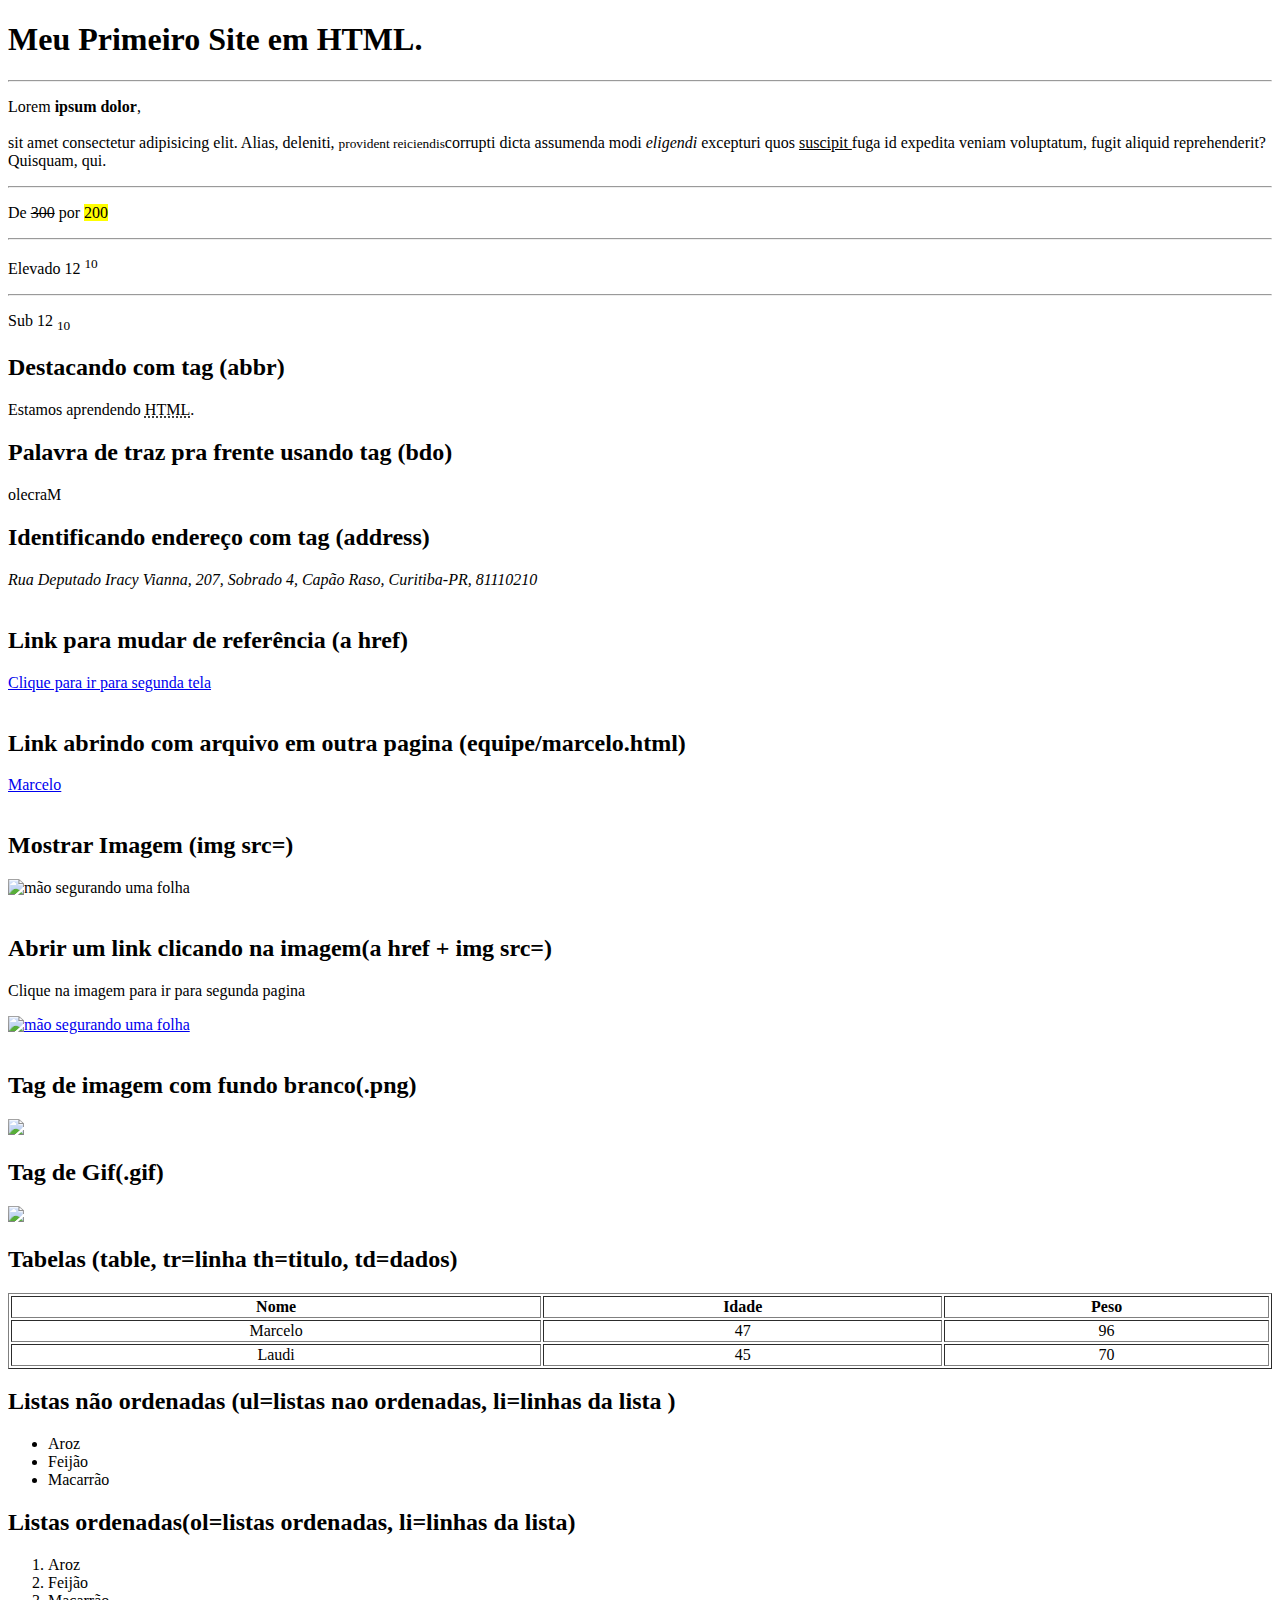
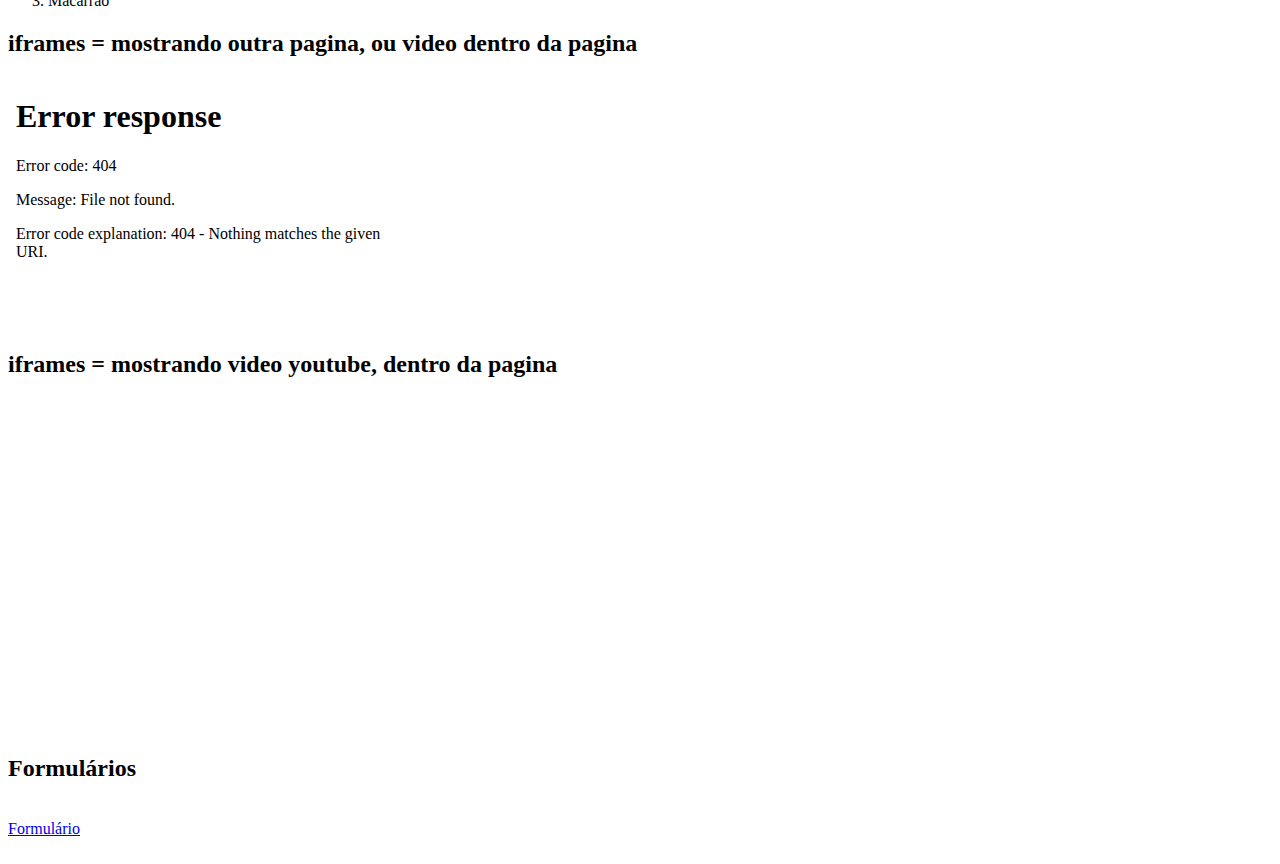
==== index.html @ 1a67738c "curso html" ====
<!DOCTYPE html>
<html lang="pt-br">
<head>
    <meta charset="UTF-8">
    <meta name="viewport" content="width=device-width, initial-scale=1.0">
    <title>Curso HTML</title>
</head>
<body>
    <!--Tag Strong dá ênfase-->
    <h1>Meu <strong>Primeiro</strong> Site em HTML.</h1>

    <!--Tag <hr> cria uma linha-->
    <hr>

    <!--Tag <b> deixa negrito-->
    <p>Lorem <b>ipsum dolor</b>,
        <!--Tag <br> quebra linha gambiara--> 
        <br><br>sit amet consectetur adipisicing elit. Alias, deleniti, 
        <!--Tag <small> deixa o texto menor-->
        <small> provident reiciendis</small>corrupti dicta assumenda modi <i>eligendi</i> excepturi quos <u>suscipit </u> fuga id expedita veniam voluptatum, fugit aliquid reprehenderit? Quisquam, qui.</p>
    <hr>
    <p>De <del>300</del> por <mark>200</mark></p>
    <hr>
    <p>Elevado 12 <sup>10</sup></p>
    <hr>
    <p>Sub 12 <sub>10</sub></p>

    <h2>Destacando com tag (abbr)</h2> 
    <p>Estamos aprendendo <abbr title="Hiper text markup language"> HTML</abbr>. </p>

    <h2>Palavra de traz pra frente usando tag (bdo)</h2> 
    <!-- escrever de traz para frete -->
    <bdo dir="rtl">Marcelo</bdo>
     
    <h2>Identificando endereço com tag (address)</h2> 
    <!-- identificando o endereço -->
    <address>Rua Deputado Iracy Vianna, 207, Sobrado 4, Capão Raso, Curitiba-PR, 81110210</address>

    <br>
    <h2>Link para mudar de referência (a href)</h2> 
    <!-- criando links. referencia e texto p/ clicar -->
    <a href="segundatela.html" target="_blank">Clique para ir para segunda tela</a> 
    <br>
    <br>

    <h2>Link abrindo com arquivo em outra pagina (equipe/marcelo.html)</h2> 
    <!-- abre a pasta equipe e depois chama o arquivo marcelo.html-->
    <a href="equipe/marcelo.html">Marcelo</a>
    <br>
    <br>

    <h2>Mostrar Imagem (img src=)</h2> 
    <!-- tag de imagem -->
    <img src="img/mao.jpg" alt="mão segurando uma folha" width="150" height="200">

    <br>
    <br>
    <h2>Abrir um link clicando na imagem(a href + img src=)</h2> 
    <!-- chama a segunda tela clicando na img. -->
    <p>Clique na imagem para ir para segunda pagina</p>
    <a href="segundatela.html">
        <img src="img/mao.jpg" alt="mão segurando uma folha" width="100">
            </a>    

    <br>
    <br>    

    <h2>Tag de imagem com fundo branco(.png) </h2>      
    <!-- tag de imagem com fundo branco -->
    <img src="img/funbranco.png">

    <h2>Tag de Gif(.gif) </h2>  
    <img src="img/urso.gif">


<h2>Tabelas (table, tr=linha th=titulo, td=dados)</h2>     
 <table width="100%" border = 1 style="text-align: center;">
    <tr>
        <th>Nome</th>
        <th>Idade</th>
        <th>Peso</th>
    </tr>
    <tr>
        <td>Marcelo</td>
        <td>47</td>
        <td>96</td>
    </tr>
    <tr>
        <td>Laudi</td>
        <td>45</td>
        <td>70</td>
    </tr>    


 </table>   

 <h2>Listas não ordenadas (ul=listas nao ordenadas, li=linhas da lista )</h2>  
 <ul>
    <li>Aroz</li>
    <li>Feijão</li>
    <li>Macarrão</li>
 </ul>


 <h2>Listas ordenadas(ol=listas ordenadas, li=linhas da lista)</h2>  
 <ol>
    <li>Aroz</li>
    <li>Feijão</li>
    <li>Macarrão</li>
 </ol>

   <h2>iframes = mostrando outra pagina, ou video dentro da pagina</h2> 
   <iframe src="equipe/marcelo.html" frameborder="0", width="400", height="250">

   </iframe>

   <h2>iframes = mostrando video youtube, dentro da pagina</h2> 
   <iframe width="560" height="315" src="https://www.youtube.com/embed/7eZJFftCbVQ?si=_umKHoDIyYoG4QIP" title="YouTube video player" frameborder="0" allow="accelerometer; autoplay; clipboard-write; encrypted-media; gyroscope; picture-in-picture; web-share" allowfullscreen></iframe>
 
<br><br>
<h2>Formulários</h2>
<br>
<a href="formulario.html">Formulário</a>
<br><br>

 
</body>
</html>
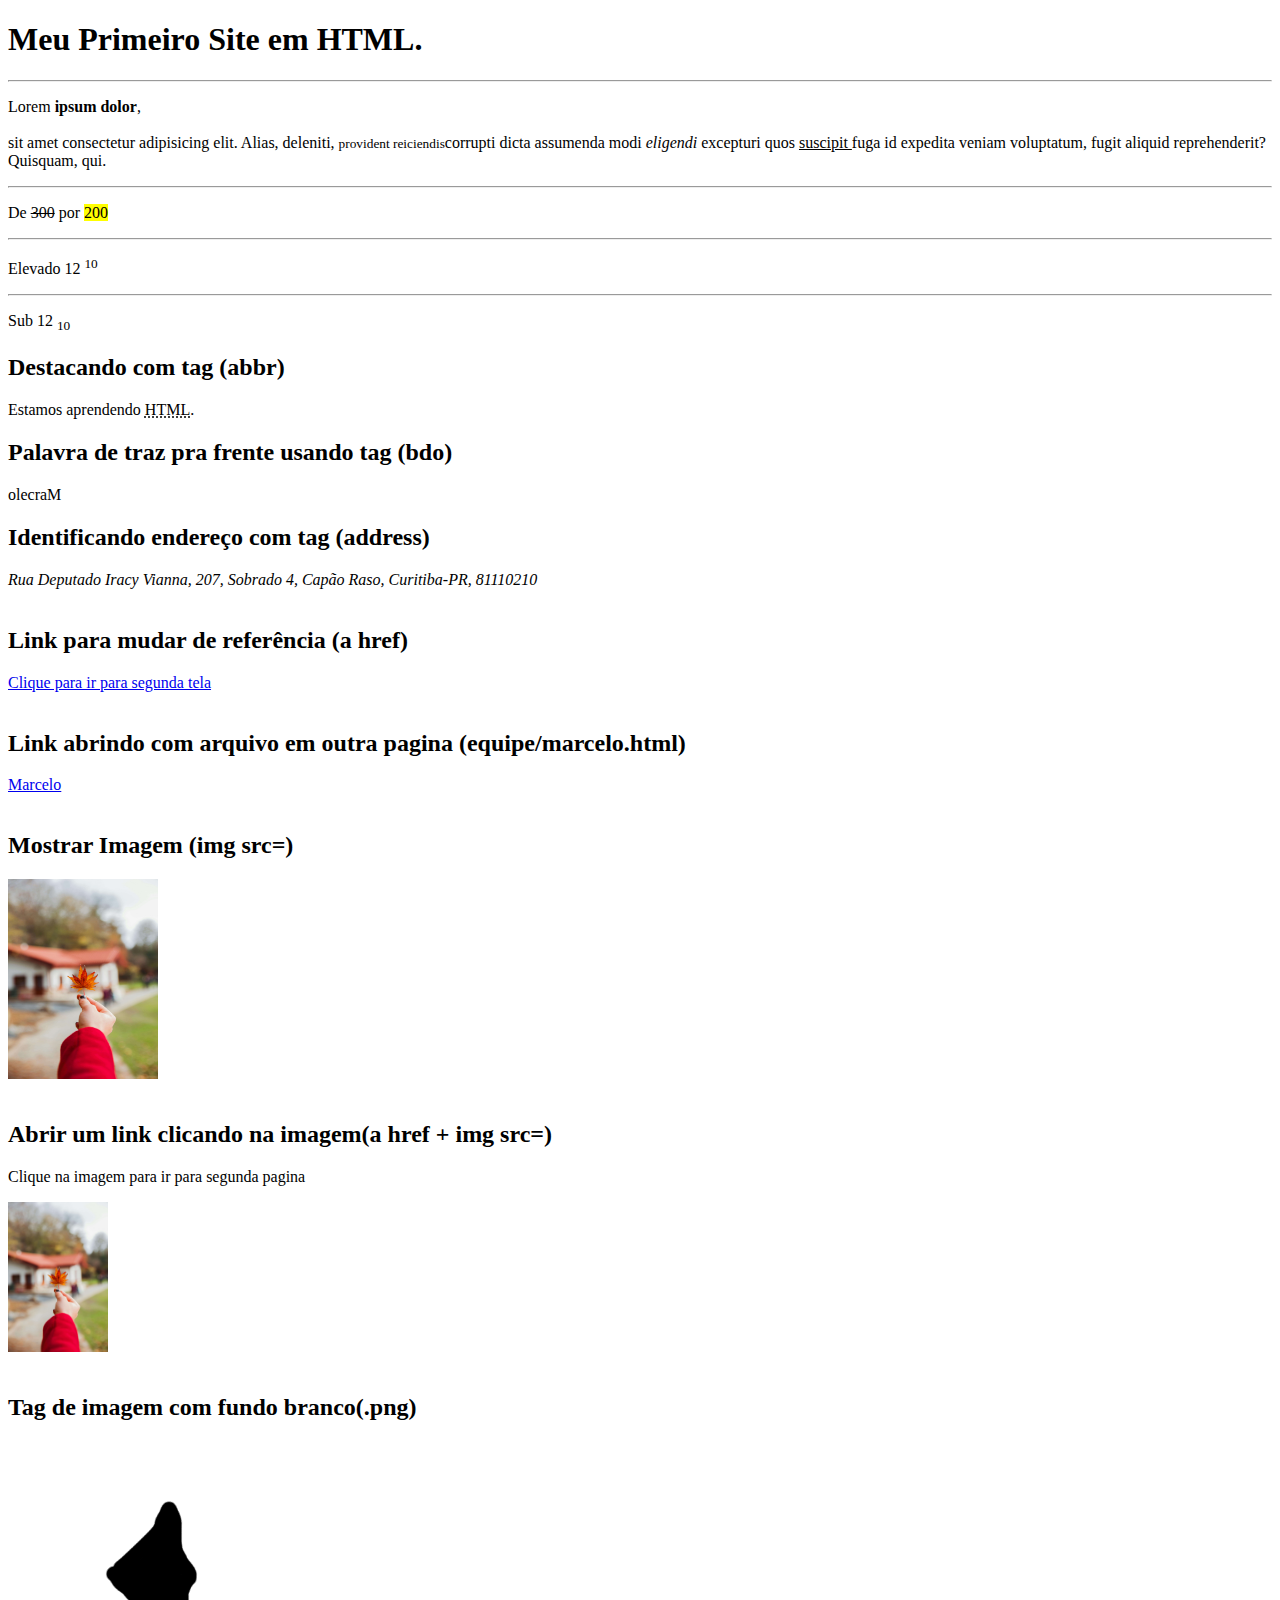
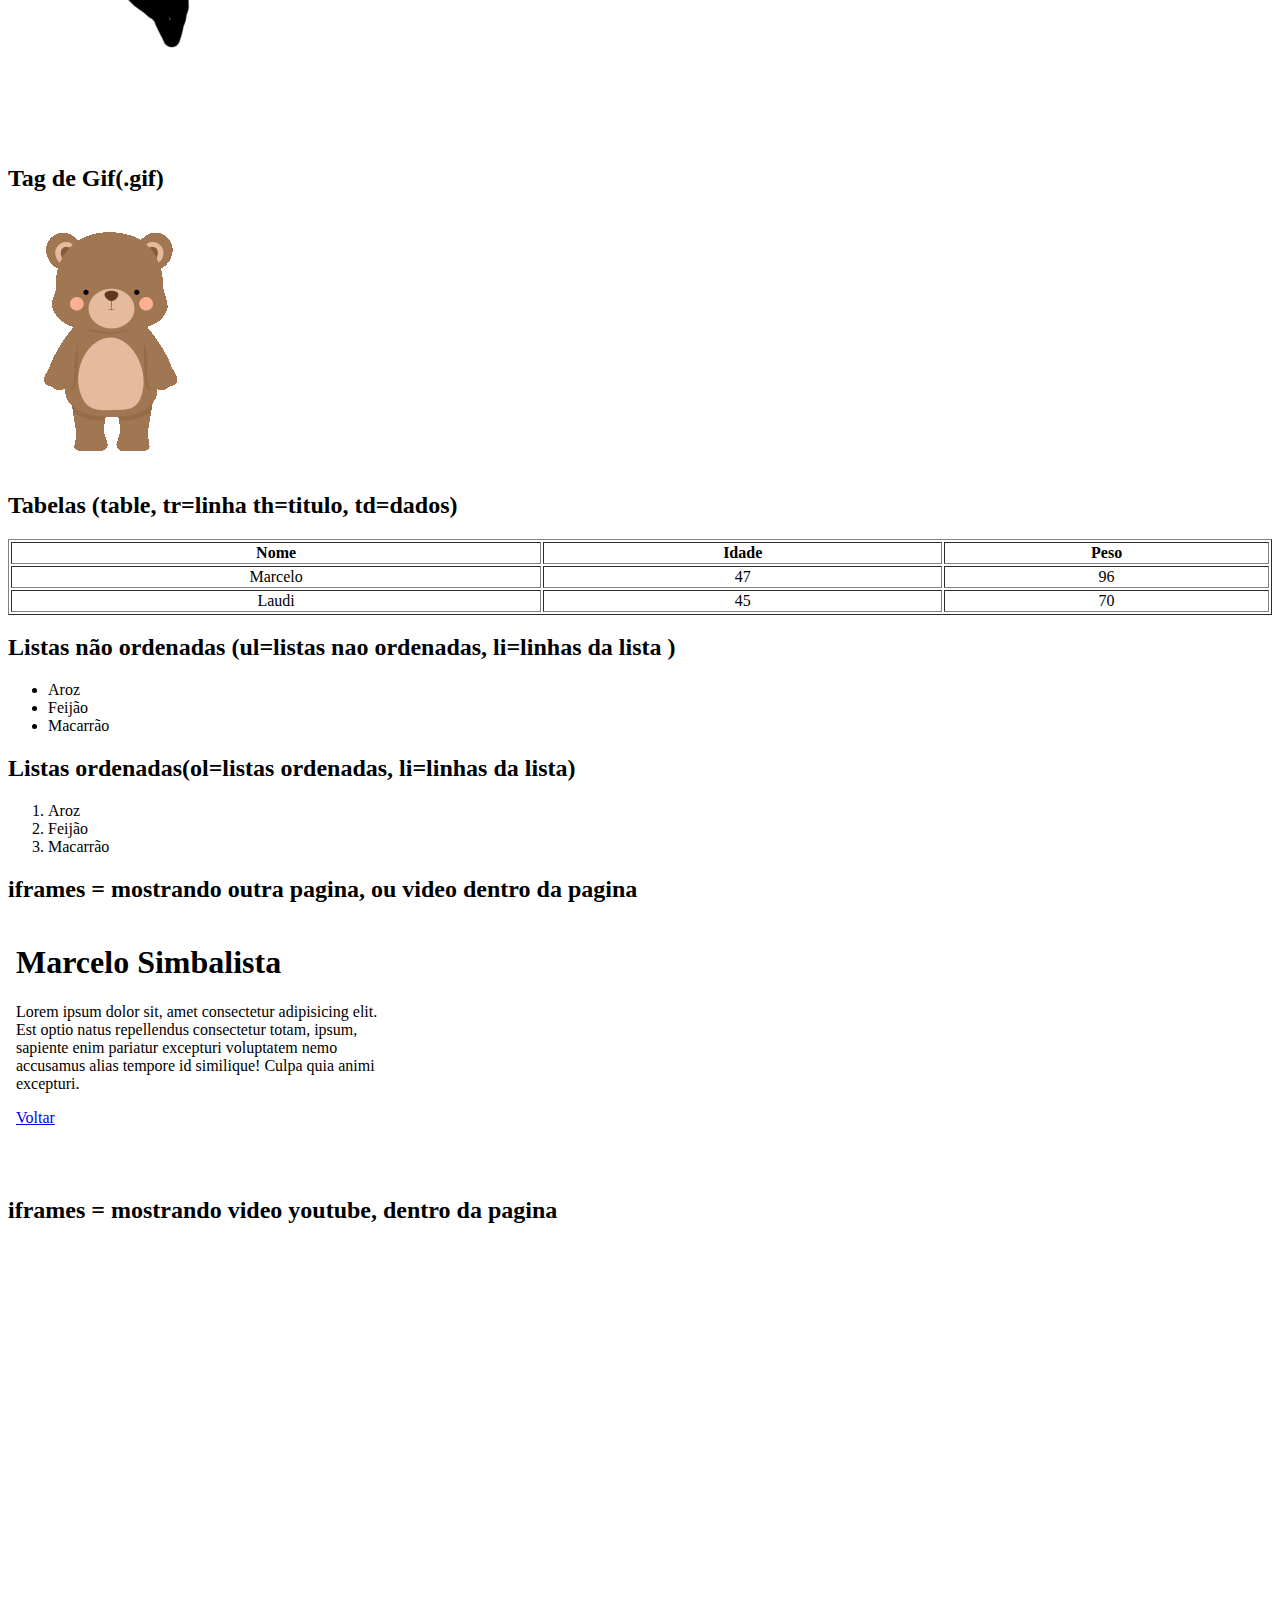
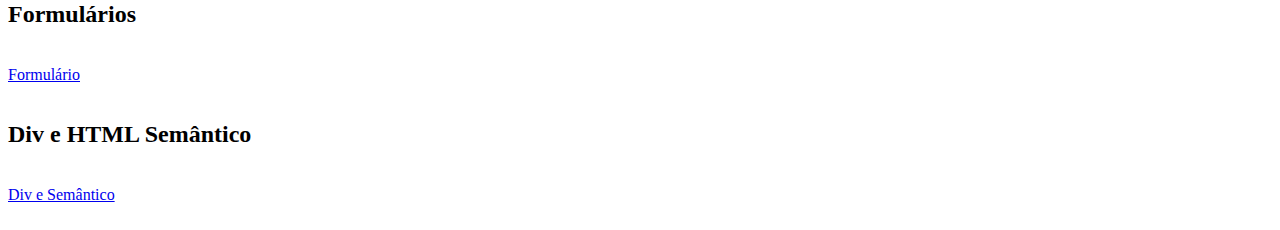
==== commit 6d651d02: "Incluido HTML Semantico" ====
--- a/index.html
+++ b/index.html
@@ -123,6 +123,10 @@
 <a href="formulario.html">Formulário</a>
 <br><br>
 
- 
+<h2>Div e HTML Semântico</h2>
+<br>
+<a href="semantico.html">Div e Semântico</a>
+<br><br>
+
 </body>
 </html>